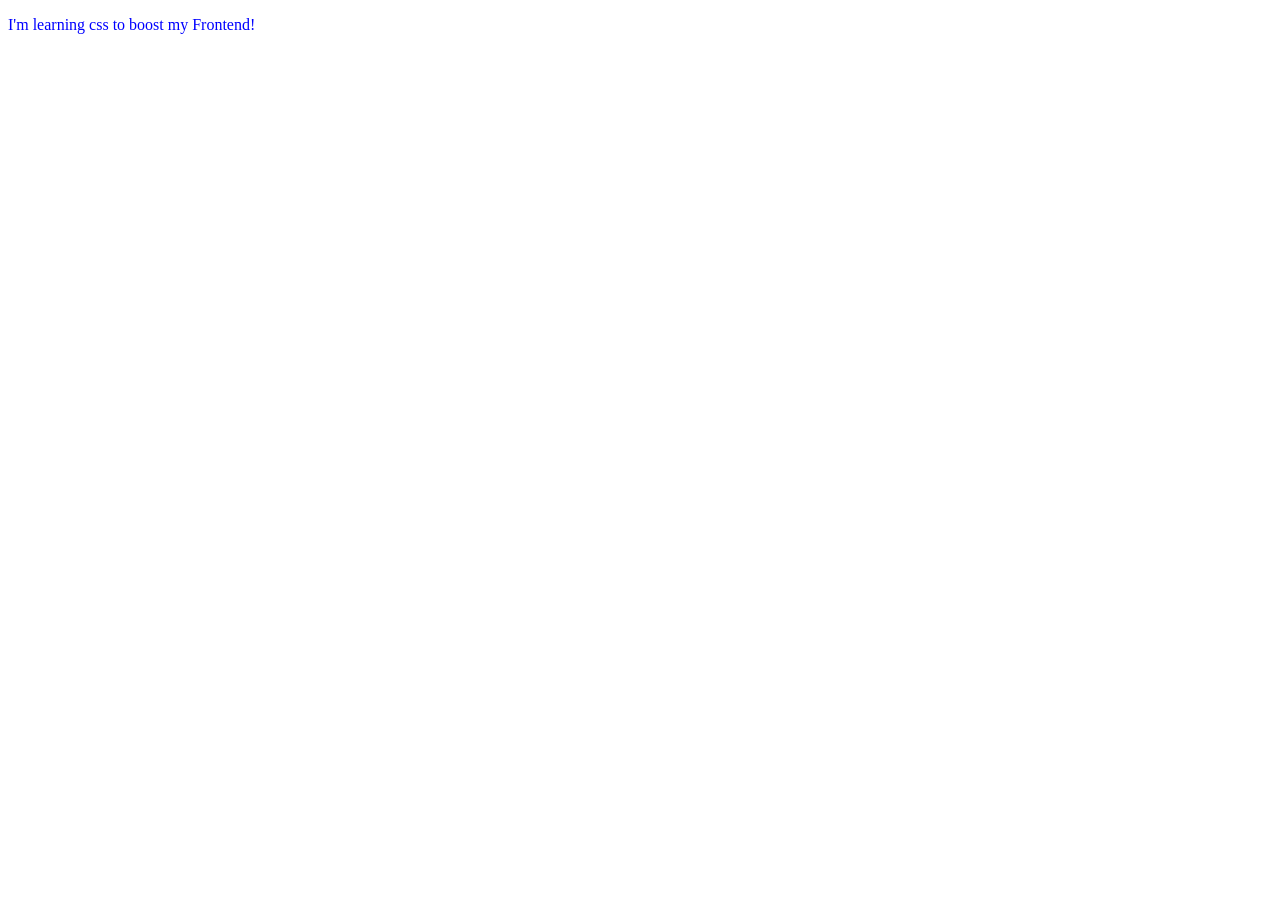
==== 01 LESSON/index.html @ adb9bd6d "my second commit" ====
<!DOCTYPE html>
<html lang="en">
    <head>
        <meta charset="UTF-8">
        <meta http-equiv="X-UA-Compatible"content="IE=edge">
        <meta name="viewport" content="width=device-width, initial-scale=1.0">
        <title>Frontend Web Development</title>
        <link rel="stylesheet" href="style.css">
        <style>
            p{
                color:limegreen;
            }
        </style>
          <link rel="stylesheet" href="style.css">
    </head>
    <body>
        <p style="color: blue;">I'm learning css to boost my Frontend!</p>

    </body>
</html>
---- 01 LESSON/style.css ----
p{
    font: size 64px;
    color:purple;
}
---- 01 LESSON/style.css ----
p{
    font: size 64px;
    color:purple;
}
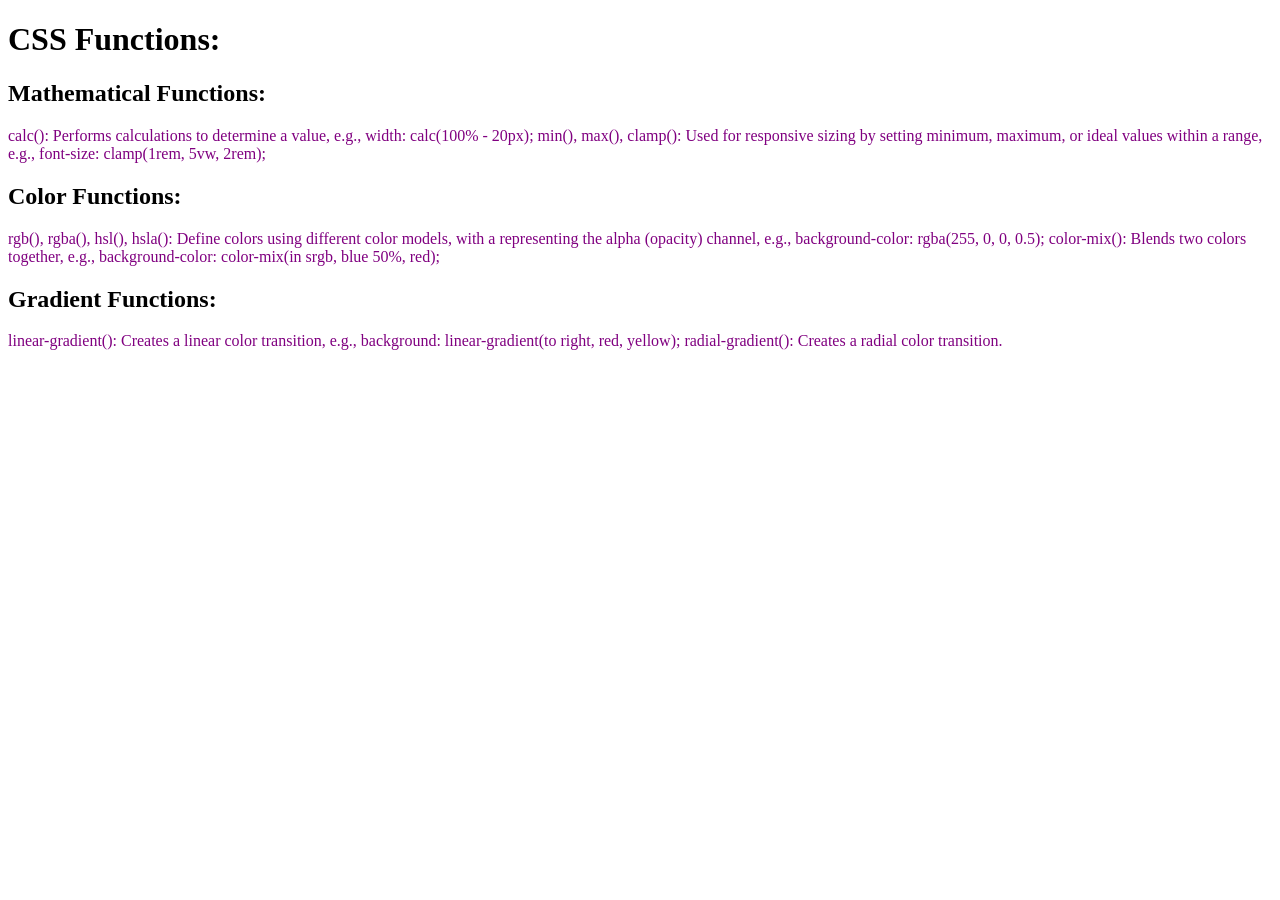
==== commit 8c4075dd: "my second commit" ====
--- a/01 LESSON/index.html
+++ b/01 LESSON/index.html
@@ -6,15 +6,35 @@
         <meta name="viewport" content="width=device-width, initial-scale=1.0">
         <title>Frontend Web Development</title>
         <link rel="stylesheet" href="style.css">
-        <style>
-            p{
-                color:limegreen;
-            }
-        </style>
-          <link rel="stylesheet" href="style.css">
     </head>
     <body>
-        <p style="color: blue;">I'm learning css to boost my Frontend!</p>
-
+       <header>
+        <h1>CSS Functions:</h1>
+       </header>
+       <main>
+        <article>
+            <h2>Mathematical Functions:</h2>
+            <p id="second" class="gray">calc():
+                Performs calculations to determine a value, e.g., width: calc(100% - 20px);
+                min(),
+                max(), clamp(): Used for responsive sizing by setting minimum, maximum, 
+                or ideal values within a range, e.g., font-size: clamp(1rem, 5vw, 2rem);</p>
+        </article>
+        <article>
+            <h2>Color Functions:</h2>
+            <p id="second"class="gray">rgb(),
+                rgba(), hsl(), hsla(): Define colors using different color models, 
+                with a representing the alpha (opacity) channel, e.g., background-color: rgba(255, 0, 0, 0.5);
+                color-mix():
+                Blends two colors together, e.g., 
+                background-color: color-mix(in srgb, blue 50%, red);</p>
+        </article>
+        <article>
+            <h2>Gradient Functions:</h2>
+            <p id="second class="gray">linear-gradient(): Creates a linear color transition,
+                 e.g., background: linear-gradient(to right, red, yellow);
+                radial-gradient(): Creates a radial color transition.</p>
+        </article>
+       </main>
     </body>
 </html>
